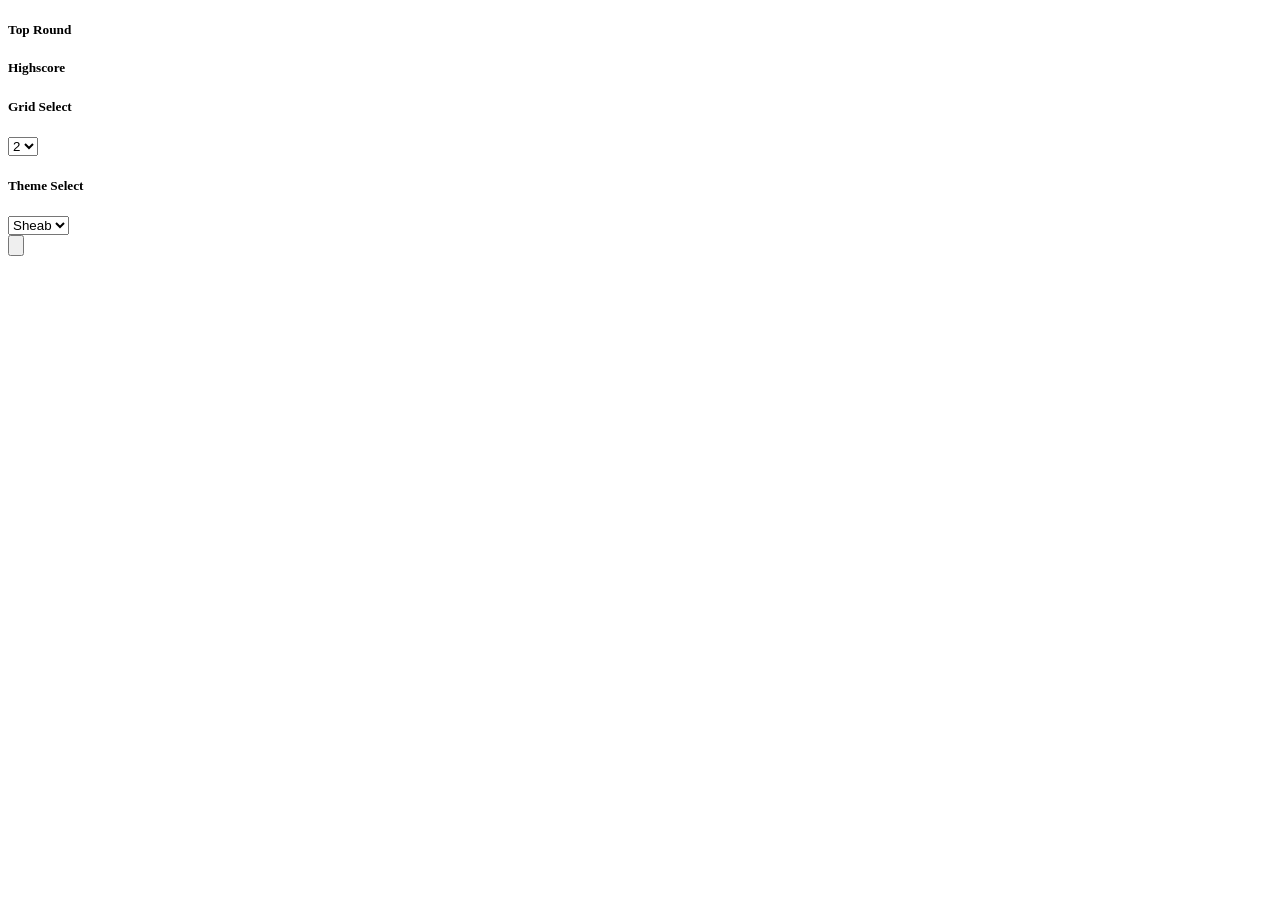
==== playspace.html @ c1ccee24 "fresh commit" ====
<!DOCTYPE html>
<html lang="en">
  <head>
    <meta charset="UTF-8"/>
    <meta name="viewport" content="width=device-width initial-scale=1.0"/>
    <meta name="apple-mobile-web-app-capable" content="yes"/>
    <meta name="apple-mobile-web-app-status-bar-style" content="black-translucent"/>
    <meta name="mobile-web-app-capable" content="yes"/>
    <link rel="stylesheet" href="./assets/css/playspace.css"/>
    <title>Machi</title>
  </head>
  <body>
    <div class="menu-field" id="menu-field">
      <div class="menu-display-item">
	  <h5 class="menu-item-title">Top Round</h5>
	<div class="menu-item-object" id="top-round-display">
	</div>
      </div>
      <div class="menu-display-item">
	  <h5 class="menu-item-title">Highscore</h5>
	<div class="menu-item-object" id="highscore-display">
	</div>
      </div>
      <div class="menu-display-item">
	<h5 class="menu-item-title">Grid Select</h5>
	<div class="menu-item-object" id="grid-selection-display">
	  <select class="grid-selection" id="grid-selection">
	    <option>2</option>
	    <option>3</option>
	    <option>4</option>
	    <option>5</option>
	    <option>6</option>
	    <option>7</option>
	  </select>
	</div>
      </div>
      <div class="menu-display-item">
	<h5 class="menu-item-title">Theme Select</h5>
	<div class="menu-item-object" id="theme-selection-display">
	  <select class="theme-selection" id="theme-selection">
	    <option>Sheab</option>
	    <option>Emer</option>
	  </select>
	</div>
      </div>
    </div>
    <div class="outer-field">
      <section class="section" id="section-upper">
	<div class="display-item">
	  <div class="item-object" id="round-display">
	  </div>
	</div>
	<div class="display-item" id="points">
  <div class="item-object" id="points-display">
	  </div>
	</div>
	<div class="display-item" id="multi">
	  <div class="item-object" id="multi-display">
	  </div>
	</div>
	<div class="display-item" id="fruit">
	  <div class="item-object" id="fruit-display">
	  </div>
	</div>
      </section>
      <section class="section" id="section-main">
      </section>
      <section class="section" id="section-lower">
	<input type="button" class="seq-prime" id="seq-prime"/>
	<div class="menu-toggle" id="menu-toggle"></div>
      </section>
    </div>
    <script src="./assets/js/playspace.js"></script>
  </body>
</html>
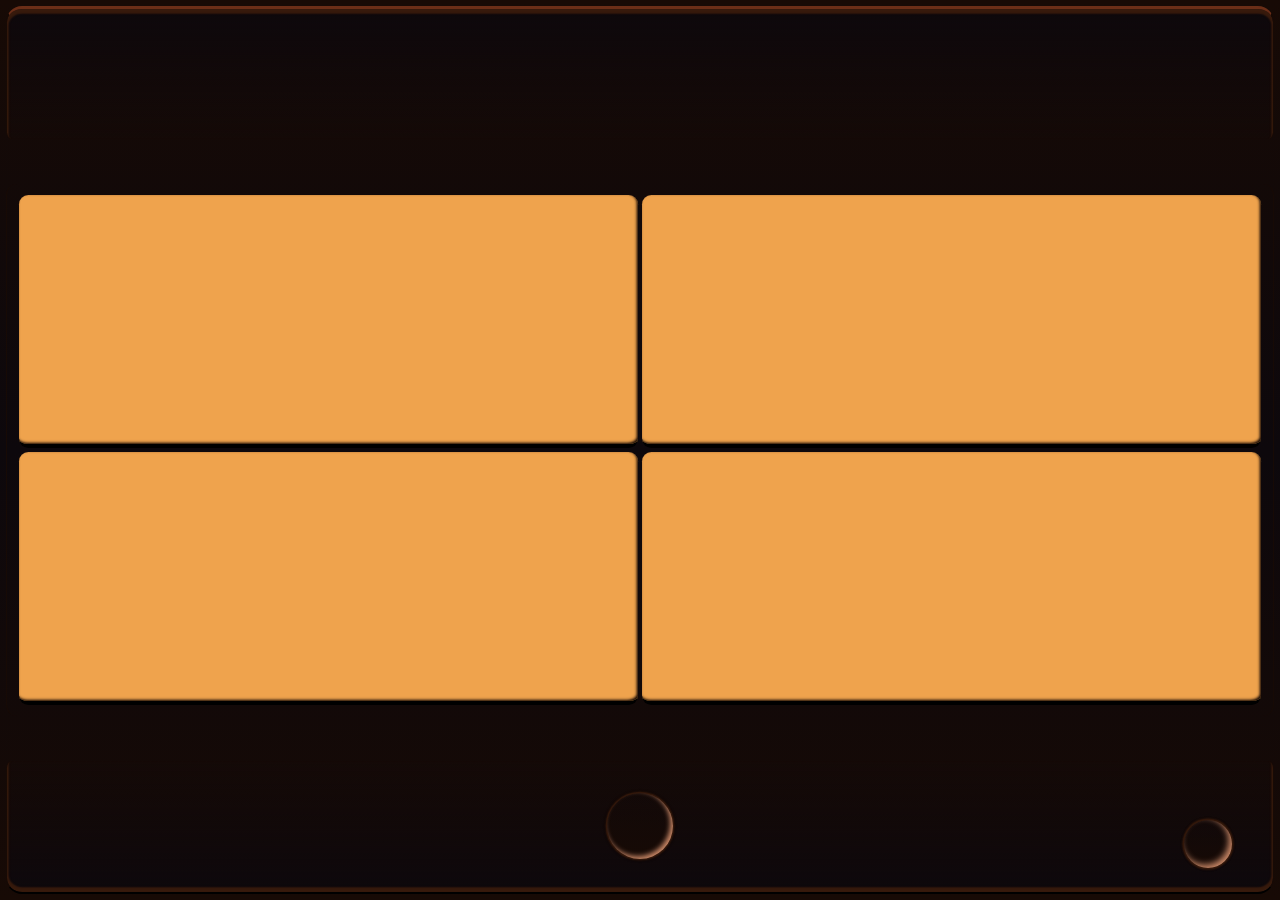
==== commit 0db0dc94: "fresh commit" ====
--- a/playspace.html
+++ b/playspace.html
@@ -38,8 +38,8 @@
 	<h5 class="menu-item-title">Theme Select</h5>
 	<div class="menu-item-object" id="theme-selection-display">
 	  <select class="theme-selection" id="theme-selection">
-	    <option>Sheab</option>
-	    <option>Emer</option>
+	    <option>base</option>
+	    <option>crm</option>
 	  </select>
 	</div>
       </div>
--- a/assets/css/playspace.css
+++ b/assets/css/playspace.css
@@ -0,0 +1,307 @@
+
+:root {
+  --bg: #1c1410;
+  --bg-b: #1e171f;
+  --fg: #f4fefb;
+  --fg-b: #e5e3d3;
+  --txt: #eeaa4a;
+  --acnt-a: #170a05;
+  --acnt-b: #fbe6cd;
+  --acnt-c: #371a0c;
+  --acnt-d: #c88766;
+  --acnt-e: #0d080c;
+  --pad-base: #efa34d;
+  --pad-active: #ffcc88;
+  --pad-mis: #ff3311;
+  --clr: #00000000;
+}
+
+html[data-theme='Sheab'] {
+  --bg: #1c1410;
+  --bg-b: #1e171f;
+  --fg: #f4fefb;
+  --fg-b: #e5e3d3;
+  --txt: #eeaa4a;
+  --acnt-a: #170a05;
+  --acnt-b: #fbe6cd;
+  --acnt-c: #371a0c;
+  --acnt-d: #c88766;
+  --acnt-e: #0d080c;
+  --pad-base: #efa34d;
+  --pad-active: #ffcc88;
+  --pad-mis: #ff3311;
+  --clr: #00000000;
+}
+
+
+html[data-theme='Emer'] {
+  --bg: #020a00;
+  --bg-b: #1e171f;
+  --fg: #f4fefb;
+  --fg-b: #e5e3d3;
+  --txt: #eeaa4a;
+  --acnt-a: #1f291d;
+  --acnt-b: #9ca27f;
+  --acnt-c: #465f62;
+  --acnt-d: #78af68;
+  --acnt-e: #080907;
+  --pad-base: var(--acnt-c);
+  --pad-active: #ffcc88;
+  --pad-mis: #ff3311;
+  --clr: #00000000;
+}
+
+@font-face {
+  src: url(./../fonts/Nunito/Nunito-Regular.ttf);
+  font-family: mono;
+}
+
+* {
+  margin: 0;
+  padding: 0;
+  box-sizing: border-box;
+  text-decoration: unset;
+  border: unset;
+  outline: unset;
+  scroll-behavior: smooth;
+  -webkit-tap-highlight-color: rgba(0, 0, 0, 0);
+  user-select: none;
+  font-family: mono;
+  background: var(--acnt-g);
+
+
+body, html {
+  width: 100%;
+  height: 100%;
+  display: flex;
+  align-items: center;
+}
+
+.outer-field {
+  display: flex;
+  align-items: center;
+  flex-direction: column;
+  justify-content: space-between;
+  width: 100%;
+  height: 100vh;
+  background: linear-gradient(var(--bg), #131211, var(--bg));
+  background: linear-gradient(var(--acnt-a), var(--acnt-e), var(--acnt-a));
+  padding: .4em;
+  gap: .4em;
+}
+
+.section {
+  width: 0;
+  height: 0;
+  border: 2px solid var(--acnt-d);
+  border-radius: 1em;
+  opacity: 0;
+  transition: .7s;
+}
+
+.section:nth-child(1) {
+  padding: 1em;
+  border-top: 3px outset var(--acnt-a);
+  border-left: 1px solid var(--acnt-a);
+  border-right: 1px solid var(--acnt-a);
+  border-bottom: none;
+  display: grid;
+  grid-template-columns: repeat(1fr, 4);
+  grid-template-rows: repeat(1fr, 3);
+  box-shadow: inset var(--acnt-c) 0 .2em .1em .1em;
+  z-index: 2;
+  border-radius: 1em 1em .4em .4em;
+  background: linear-gradient(var(--acnt-e), var(--clr));
+}
+
+.display-item {
+  width: 100%;
+  height: 100%;
+  align-self: center;
+  display: flex;
+  align-items: center;
+  justify-content: center;
+  transition: .7s;
+  opacity: 0;
+}
+
+.display-item:nth-child(1) {
+  grid-row: 2;
+  grid-column: 1;
+  transform: rotate(-15deg);
+}
+
+.display-item:nth-child(2) {
+  grid-row: 1;
+  grid-column: 2;
+  transform: rotate(-5deg);
+}
+
+.display-item:nth-child(3) {
+  grid-row: 1;
+  grid-column: 3;
+  transform: rotate(5deg);
+}
+
+.display-item:nth-child(4) {
+  grid-row: 2;
+  grid-column: 4;
+  transform: rotate(15deg);
+}
+
+.item-object {
+  display: flex;
+  align-items: center;
+  justify-content: center;
+  width: 2.5em;
+  height: 2.5em;
+  border-radius: 50%;
+  border-top: .2em outset var(--acnt-c);
+  border-left: 1px inset var(--acnt-c);
+  border-right: 1px inset var(--acnt-c);
+  background: linear-gradient(var(--acnt-c), var(--acnt-a));
+  z-index: 2;
+  color: var(--txt);
+  box-shadow: var(--acnt-c) 0 0 .1em .05em, inset -.1em -.1em .2em var(--acnt-d);
+  font-weight: 600;
+  transition: .3s;
+  transition-timing-function: ease-in;
+}
+
+.section:nth-child(2) {
+  height: 60%;
+  height: 0;
+  display: grid;
+  grid-template-columns: repeat(2, 1fr);
+  grid-template-rows: repeat(2, 1fr);
+  padding: .7em;
+  gap: .3em;
+  background: var(--clr);
+  border: unset;
+  border-left: 1px solid var(--acnt-a);
+  border-right: 1px solid var(--acnt-a);
+  border-radius: .7em;
+  transition: .6s;
+}
+
+.section:nth-child(3) {
+  display: flex;
+  align-items: center;
+  justify-content: center;
+  border-bottom: 2px outset var(--acnt-a);
+  border-left: 1px solid var(--acnt-a);
+  border-right: 1px solid var(--acnt-a);
+  border-top: none;
+  box-shadow: inset  var(--acnt-c) 0 -.2em .1em .1em;
+  border-radius: .4em .4em 1em 1em;
+  background: linear-gradient(var(--clr), var(--acnt-e));
+}
+
+.grid-pad {
+  background: var(--pad-base);
+  width: 100%;
+  height: 100%;
+  border-radius: .7em;
+  transition: .2s;
+  transition-timing-function: ease-out;
+  border-bottom: 4px outset var(--acnt-a);
+  box-shadow: inset -.1em -.1em .2em var(--acnt-a);
+  z-index: 2;
+}
+
+.seq-prime {
+  width: 5em;
+  height: 5em;
+  background: linear-gradient(var(--clr), var(--acnt-a));
+  border-radius: 50%;
+  box-shadow: var(--acnt-c) 0 0 .1em .1em, inset -.2em -.2em .4em var(--acnt-d), var(--acnt-a) 0 0 .2em .1em;
+  transition: .3s;
+  transition-timing-function: ease;
+  opacity: 0;
+
+}
+
+.seq-prime:active {
+  transform: scale(95%) translateY(2px);
+  transition: .15s;
+  background: var(--acnt-a);
+}
+
+.menu-toggle {
+  width: 3em;
+  height: 3em;
+  background: linear-gradient(var(--clr), var(--acnt-a));
+  position: absolute;
+  right: 3em;
+  bottom: 2em;
+  border-radius: 50%;
+  z-index: 3;
+  box-shadow: var(--acnt-c) 0 0 .1em .1em, inset -.2em -.2em .4em var(--acnt-d), var(--acnt-a) 0 0 .1em .1em;
+  transition: .3s;
+  opacity: 0;
+}
+
+.menu-toggle:active {
+  transform: scale(95%) translateY(2px);
+  transition: .2s;
+  background: var(--acnt-a);
+}
+
+.menu-field {
+  width: 0;
+  height: 100%;
+  left: 0;
+  background: var(--acnt-e);
+  background: linear-gradient(var(--acnt-a), var(--acnt-c));
+  background: linear-gradient(var(--acnt-a), var(--acnt-e));
+  display: none;
+  grid-template-columns: repeat(2, 1fr);
+  grid-template-rows: repeat(4, 1fr);
+  position: absolute;
+  z-index: 3;
+  padding: 1em;
+  gap: .7em;
+  transition: .2s;
+  transition-timing-function: ease;
+}
+
+.menu-display-item {
+  background: linear-gradient(var(--acnt-c), var(--acnt-a));
+  display: flex;
+  align-items: center;
+  justify-content: center;
+  border-radius: 2em;
+  box-shadow: var(--acnt-c) 0 0 .1em .05em, inset -.1em -.1em .2em var(--acnt-d);
+  color: var(--txt);
+  display: flex;
+  flex-direction: column;
+  gap: .7em;
+}
+
+select {
+  color: var(--txt);
+  font-weight: 600;
+  background: var(--acnt-b);
+  border-radius: 1em;
+  padding: .7em;
+  box-shadow: var(--acnt-c) 0 0 .1em .05em, inset -.1em -.1em .2em var(--acnt-d);
+}
+
+.menu-display-item:nth-child(1) {
+  grid-row: 1;
+  grid-column: 1;
+}
+
+.menu-display-item:nth-child(2) {
+  grid-row: 1;
+  grid-column: 2;
+}
+
+.menu-item-object {
+  transition: .3s;
+  transition-timing-function: ease-in;
+}
+
+@media (max-width: 1080px) {
+}
+
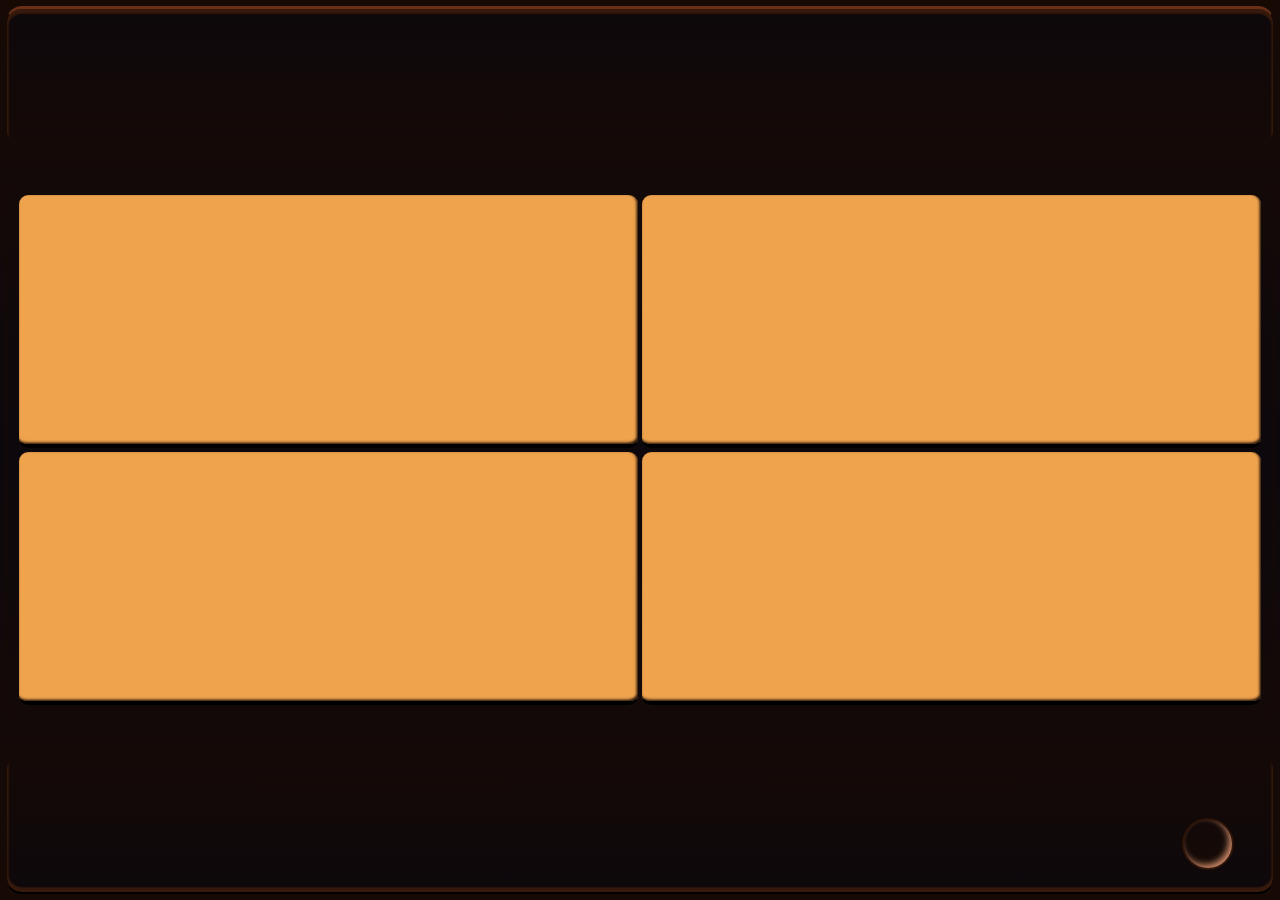
==== commit 93fee55b: "fresh commit" ====
--- a/playspace.html
+++ b/playspace.html
@@ -38,8 +38,8 @@
 	<h5 class="menu-item-title">Theme Select</h5>
 	<div class="menu-item-object" id="theme-selection-display">
 	  <select class="theme-selection" id="theme-selection">
-	    <option>base</option>
-	    <option>crm</option>
+	    <option>Sheab</option>
+	    <option>Emer</option>
 	  </select>
 	</div>
       </div>
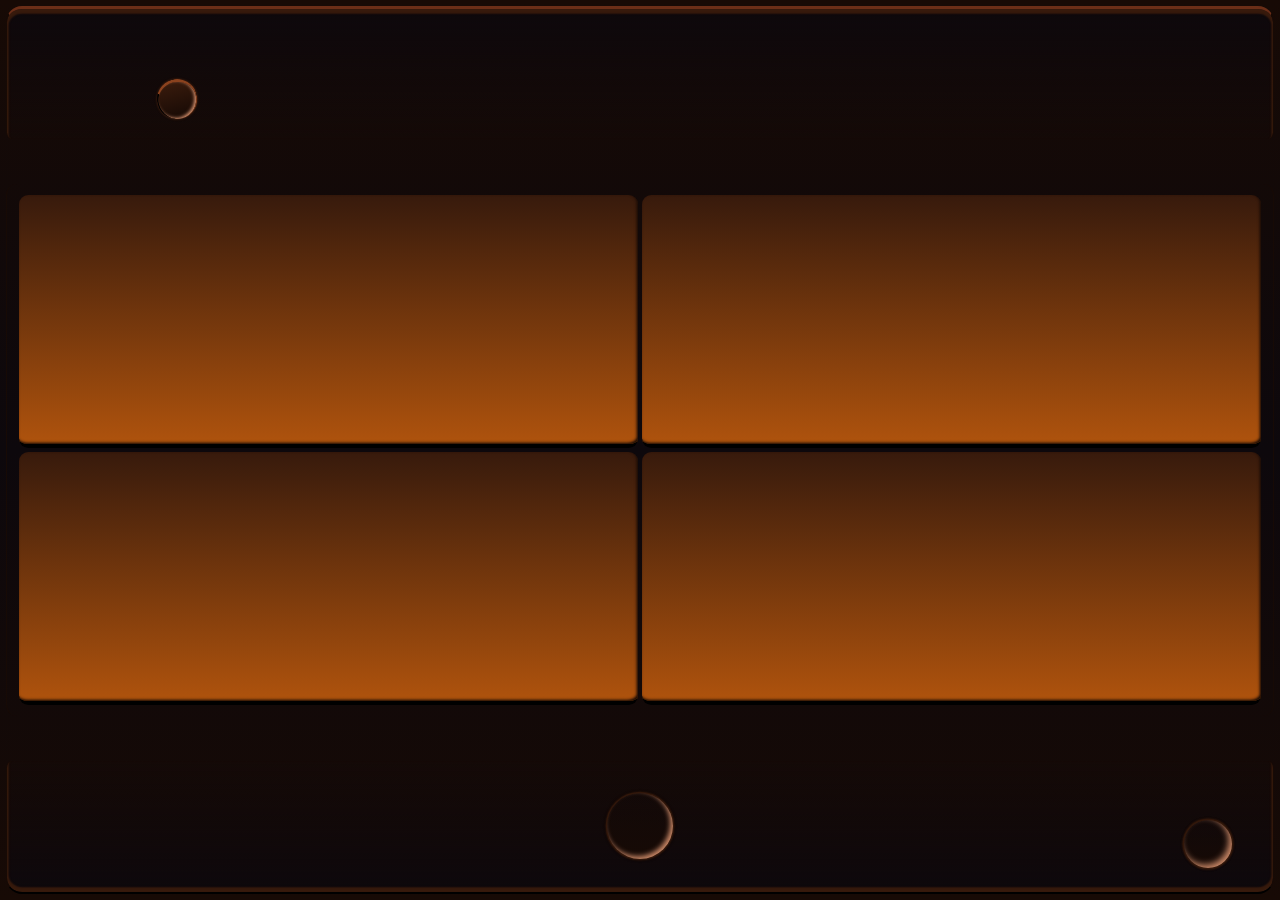
==== commit 121c1f42: "fresh commit" ====
--- a/playspace.html
+++ b/playspace.html
@@ -43,6 +43,9 @@
 	  </select>
 	</div>
       </div>
+      <div class="thinejardin-arch menu-display-item">
+	<a class="thinejardin-link" href="https://gekofroot.github.io/thinejardin">Thinejardin</a>
+      </div>
     </div>
     <div class="outer-field">
       <section class="section" id="section-upper">
--- a/assets/css/playspace.css
+++ b/assets/css/playspace.css
@@ -11,6 +11,8 @@
   --acnt-d: #c88766;
   --acnt-e: #0d080c;
   --pad-base: #efa34d;
+  --pad-base: #af530d;
+  --pad-base: linear-gradient(var(--acnt-c), #af530d);
   --pad-active: #ffcc88;
   --pad-mis: #ff3311;
   --clr: #00000000;
@@ -27,7 +29,8 @@
   --acnt-c: #371a0c;
   --acnt-d: #c88766;
   --acnt-e: #0d080c;
-  --pad-base: #efa34d;
+  --pad-base: #af530d;
+  --pad-base: linear-gradient(var(--acnt-c), #af530d);
   --pad-active: #ffcc88;
   --pad-mis: #ff3311;
   --clr: #00000000;
@@ -45,7 +48,7 @@
   --acnt-c: #465f62;
   --acnt-d: #78af68;
   --acnt-e: #080907;
-  --pad-base: var(--acnt-c);
+  --pad-base: linear-gradient(var(--acnt-d), var(--acnt-c));
   --pad-active: #ffcc88;
   --pad-mis: #ff3311;
   --clr: #00000000;
@@ -106,7 +109,7 @@
   border-right: 1px solid var(--acnt-a);
   border-bottom: none;
   display: grid;
-  grid-template-columns: repeat(1fr, 4);
+  grid-template-columns: repeat(1fr, 8);
   grid-template-rows: repeat(1fr, 3);
   box-shadow: inset var(--acnt-c) 0 .2em .1em .1em;
   z-index: 2;
@@ -250,6 +253,7 @@
 .menu-field {
   width: 0;
   height: 100%;
+  top: 0;
   left: 0;
   background: var(--acnt-e);
   background: linear-gradient(var(--acnt-a), var(--acnt-c));
@@ -278,6 +282,36 @@
   gap: .7em;
 }
 
+.thinejardin-arch {
+  border: unset;
+  border-radius: 50% 50% 0 0;
+  border-top: 4px outset var(--acnt-d);
+  border-left: 2px outset var(--acnt-d);
+  border-right: 2px outset var(--acnt-d);
+  grid-row-start: 4;
+  grid-row-end: 8;
+  grid-column-start: 1;
+  grid-column-end: 3;
+  display: flex;
+  align-items: center;
+  justify-content: center;
+  padding-top: 15%;
+}
+
+.thinejardin-link {
+  color: #ffaa00;
+  text-decoration: unset;
+  width: 100%;
+  height: 100%;
+  text-align: center;
+  transition: .7s;
+  font-family: mono;
+}
+
+.thinejardin-link:active {
+  color: var(--clr);
+  transform: translateY(10px);
+
 select {
   color: var(--txt);
   font-weight: 600;
